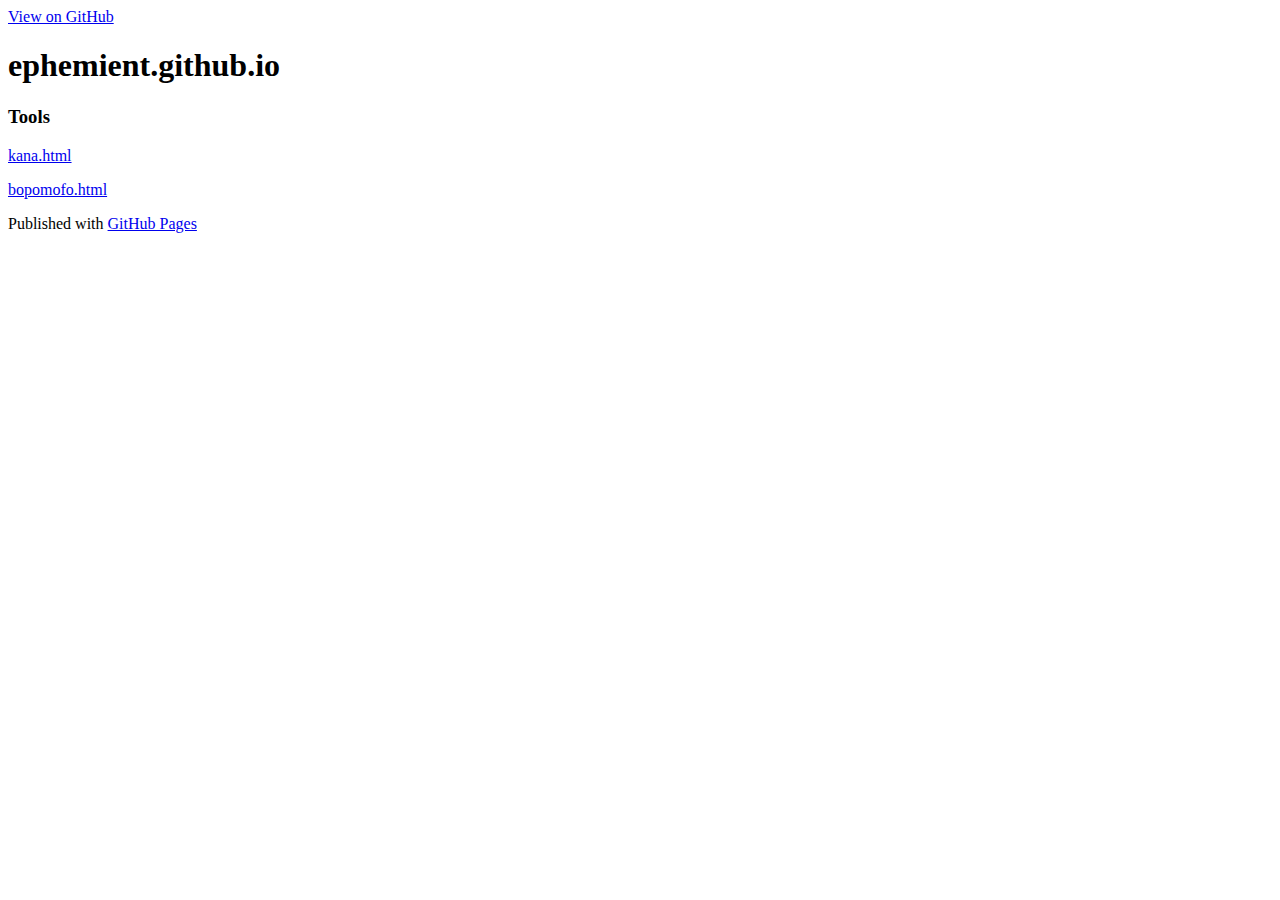
==== index.html @ 2299421d "Replace master branch with page content via GitHub" ====
<!DOCTYPE html>
<html>

  <head>
    <meta charset='utf-8'>
    <meta http-equiv="X-UA-Compatible" content="chrome=1">
    <meta name="description" content="ephemient.github.io : ">

    <link rel="stylesheet" type="text/css" media="screen" href="stylesheets/stylesheet.css">

    <title>ephemient.github.io</title>
  </head>

  <body>

    <!-- HEADER -->
    <div id="header_wrap" class="outer">
        <header class="inner">
          <a id="forkme_banner" href="https://github.com/ephemient">View on GitHub</a>

          <h1 id="project_title">ephemient.github.io</h1>
          <h2 id="project_tagline"></h2>

        </header>
    </div>

    <!-- MAIN CONTENT -->
    <div id="main_content_wrap" class="outer">
      <section id="main_content" class="inner">
        <h3>
<a id="tools" class="anchor" href="#tools" aria-hidden="true"><span aria-hidden="true" class="octicon octicon-link"></span></a>Tools</h3>

<p><a href="/kana.html">kana.html</a></p>

<p><a href="/bopomofo.html">bopomofo.html</a></p>
      </section>
    </div>

    <!-- FOOTER  -->
    <div id="footer_wrap" class="outer">
      <footer class="inner">
        <p>Published with <a href="https://pages.github.com">GitHub Pages</a></p>
      </footer>
    </div>

    

  </body>
</html>
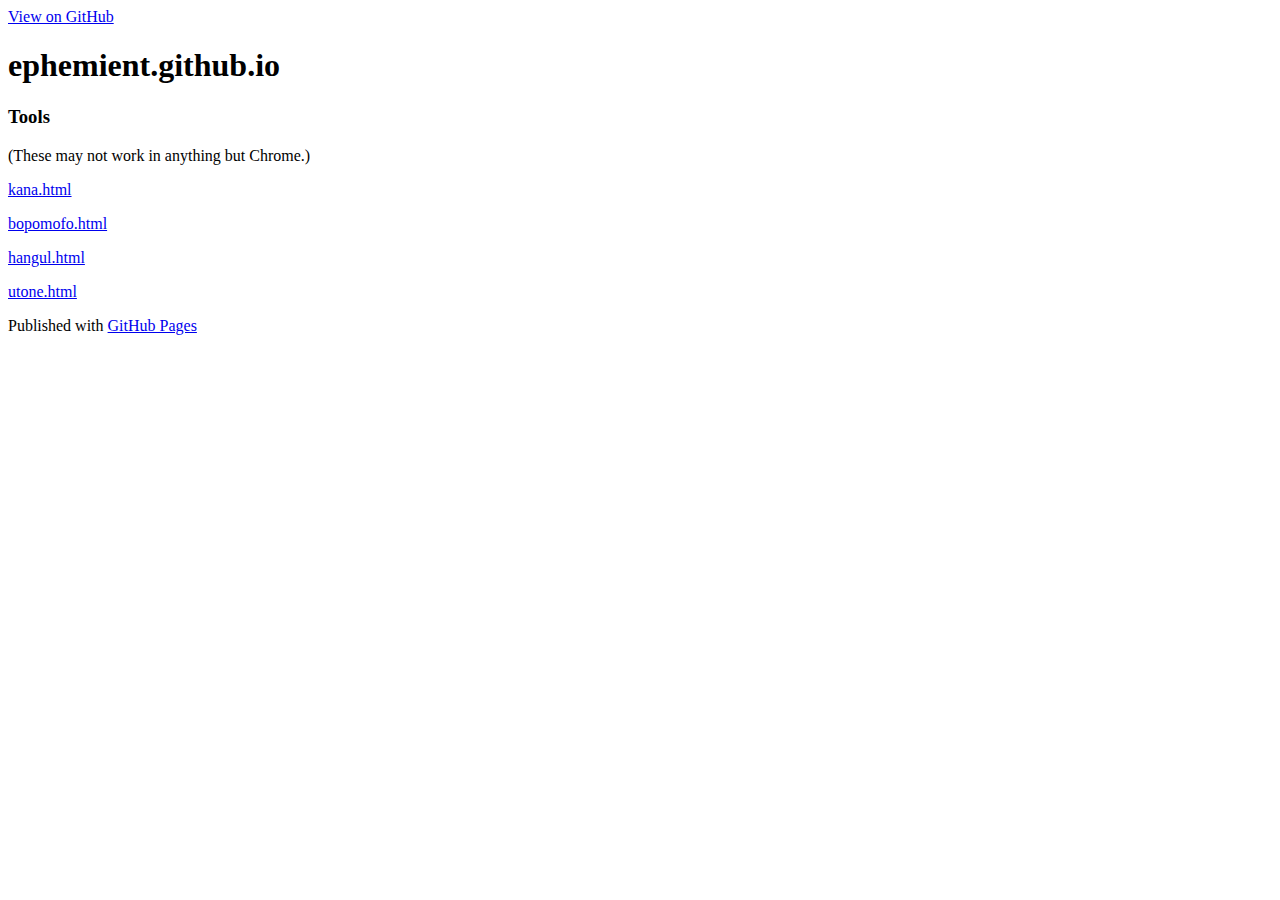
==== commit 3838f6c5: "utone" ====
--- a/index.html
+++ b/index.html
@@ -30,9 +30,15 @@
         <h3>
 <a id="tools" class="anchor" href="#tools" aria-hidden="true"><span aria-hidden="true" class="octicon octicon-link"></span></a>Tools</h3>
 
+<p>(These may not work in anything but Chrome.)</p>
+
 <p><a href="/kana.html">kana.html</a></p>
 
 <p><a href="/bopomofo.html">bopomofo.html</a></p>
+
+<p><a href="/hangul.html">hangul.html</a></p>
+
+<p><a href="/utone.html">utone.html</a></p>
       </section>
     </div>
 
